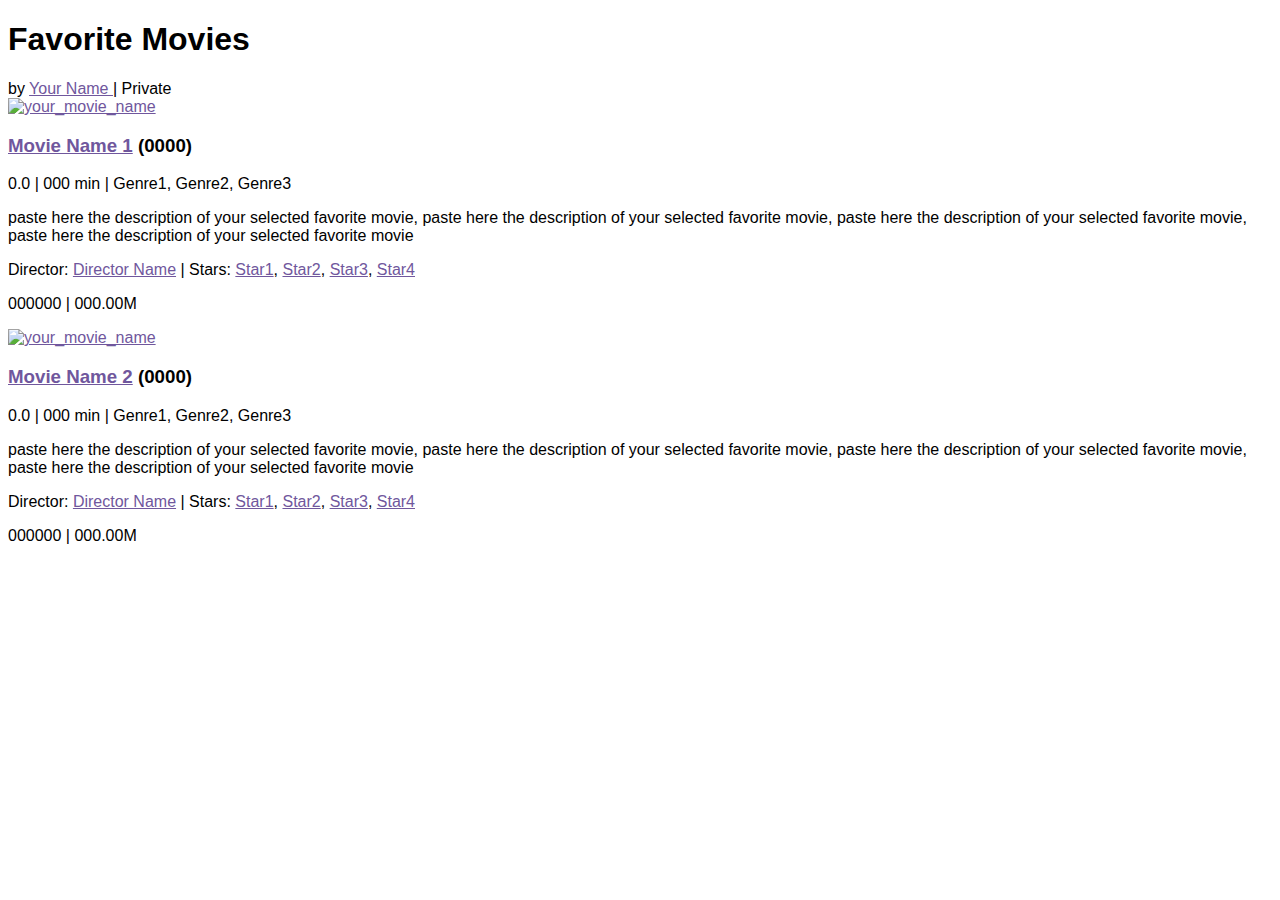
==== lectures/6/index.html @ 98f20b69 "Merge remote-tracking branch 'remotes/abs/master'" ====
<!DOCTYPE html>
<html lang="en">
<head>
    <meta charset="UTF-8">
    <title>Favorite Movies</title>
    <!--========= Search your favorite movies from IMDB ===============
            https://www.imdb.com/

    ================ FONT AWESOME LINK ====================
            https://fontawesome.com/icons?d=gallery

    ================ Google Fonts LINK ====================
            https://fonts.google.com/

   ====================END =================================-->

    <!--<link href="https://fonts.googleapis.com/css?family=Bangers" rel="stylesheet">-->
    <!--<link rel="stylesheet" href="https://use.fontawesome.com/releases/v5.4.2/css/all.css">-->
    <link rel="stylesheet" href="css/style.css">
</head>
<body>
    <div id="main">
        <div class="article">
            <div class="article-opt">
                <i class="fas fa-ellipsis-v"></i>
            </div>
            <div class="article-name">
                <h1> Favorite Movies </h1>
            </div>
            <span class="article-overview">
                by <a href="https://github.com/your_username">Your Name </a> <span class="pipe"> | </span>
                <span class="text-muted"> <i class="fas fa-lock"></i> Private </span>
            </span>
            <div class="lister-list">
                <div class="lister-item">
                    <div class="lister-item-image">
                        <a href="#">
                            <img src="images/your_movie_image_name" alt="your_movie_name">
                        </a>
                    </div>
                    <div class="lister-item-content">
                        <h3 class="lister-item-header">
                            <a href="#">Movie Name 1</a>
                            <span class="lister-item-year text-muted">(0000)</span>
                        </h3>
                        <p class="text-muted text-small">
                            <i class="fas fa-star"></i> 0.0
                            <span class="pipe">|</span>
                            <span><i class="fas fa-clock"></i> 000 min</span>
                            <span class="pipe">|</span>
                            <span><i class="fas fa-film"></i> Genre1, Genre2, Genre3 </span>
                        </p>
                        <p class="lister-item-summary">
                            paste here the description of your selected favorite movie,
                            paste here the description of your selected favorite movie,
                            paste here the description of your selected favorite movie,
                            paste here the description of your selected favorite movie
                        </p>
                        <p class="text-muted text-small">
                            Director:
                            <a href="#">Director Name</a>
                            <span class="pipe">|</span>
                            Stars:
                            <a href="#">Star1</a>,
                            <a href="#">Star2</a>,
                            <a href="#">Star3</a>,
                            <a href="#">Star4</a>
                        </p>
                        <p class="text-muted text-small">
                            <i class="fas fa-thumbs-up"></i>
                            <span>000000</span>
                            <span class="pipe">|</span>
                            <i class="fas fa-dollar-sign"></i>
                            <span>000.00M</span>
                        </p>
                    </div>
                </div>
                <div class="lister-item">
                    <div class="lister-item-image">
                        <a href="#">
                            <img src="images/your_movie_image_name" alt="your_movie_name">
                        </a>
                    </div>
                    <div class="lister-item-content">
                        <h3 class="lister-item-header">
                            <a href="#">Movie Name 2</a>
                            <span class="lister-item-year text-muted">(0000)</span>
                        </h3>
                        <p class="text-muted text-small">
                            <i class="fas fa-star"></i> 0.0
                            <span class="pipe">|</span>
                            <span><i class="fas fa-clock"></i> 000 min</span>
                            <span class="pipe">|</span>
                            <span><i class="fas fa-film"></i> Genre1, Genre2, Genre3 </span>
                        </p>
                        <p class="lister-item-summary">
                            paste here the description of your selected favorite movie,
                            paste here the description of your selected favorite movie,
                            paste here the description of your selected favorite movie,
                            paste here the description of your selected favorite movie
                        </p>
                        <p class="text-muted text-small">
                            Director:
                            <a href="#">Director Name</a>
                            <span class="pipe">|</span>
                            Stars:
                            <a href="#">Star1</a>,
                            <a href="#">Star2</a>,
                            <a href="#">Star3</a>,
                            <a href="#">Star4</a>
                        </p>
                        <p class="text-muted text-small">
                            <i class="fas fa-thumbs-up"></i>
                            <span>000000</span>
                            <span class="pipe">|</span>
                            <i class="fas fa-dollar-sign"></i>
                            <span>000.00M</span>
                        </p>
                    </div>
                </div>
            </div>
        </div>
    </div>
</body>
</html>
---- lectures/6/css/style.css ----
* {
    font-family: Verdana, Arial, sans-serif;
}
a {
    color: #70579D;
}
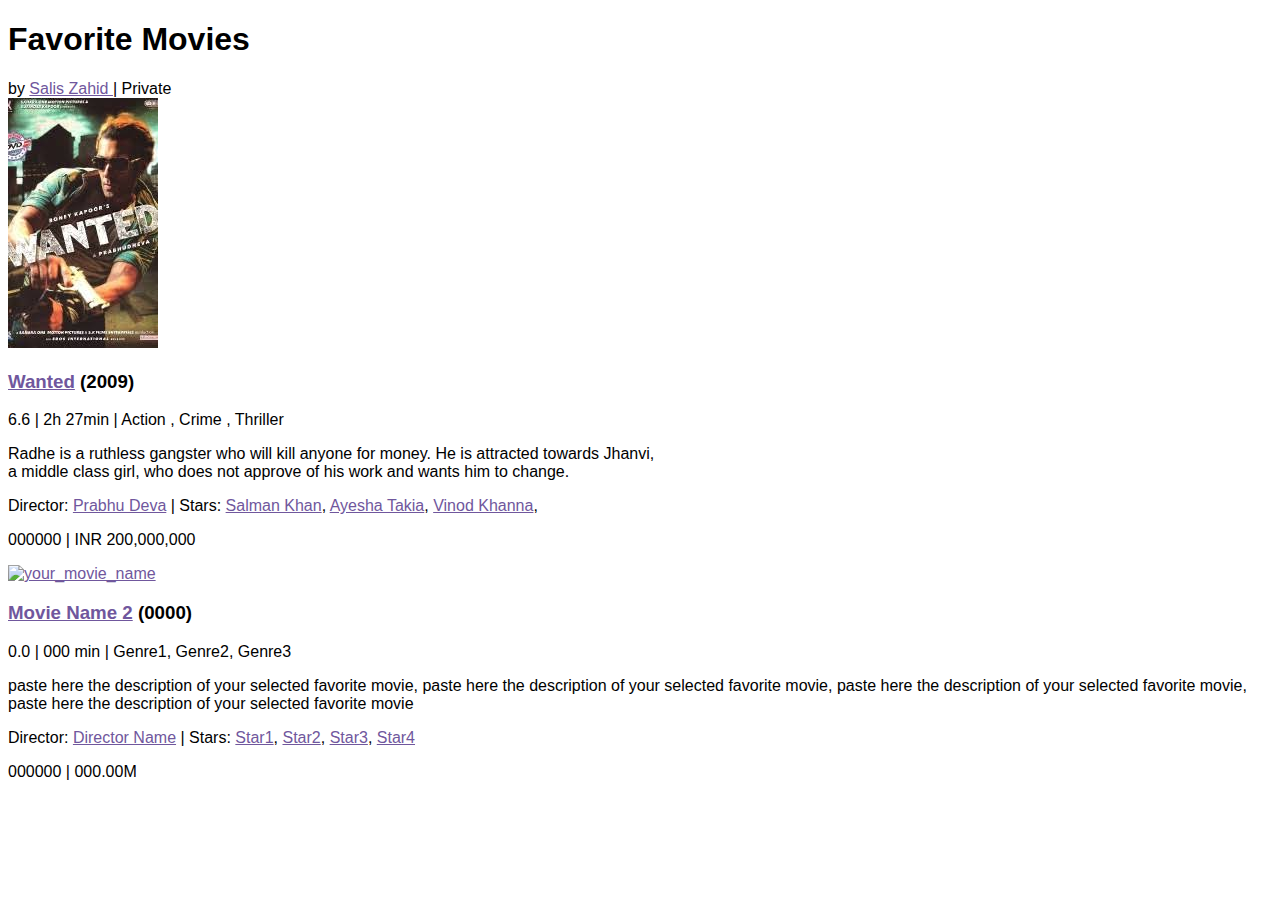
==== commit f1c13750: "InLabChanges" ====
--- a/lectures/6/index.html
+++ b/lectures/6/index.html
@@ -28,50 +28,48 @@
                 <h1> Favorite Movies </h1>
             </div>
             <span class="article-overview">
-                by <a href="https://github.com/your_username">Your Name </a> <span class="pipe"> | </span>
+                by <a href="https://github.com/your_username">Salis Zahid </a> <span class="pipe"> | </span>
                 <span class="text-muted"> <i class="fas fa-lock"></i> Private </span>
             </span>
             <div class="lister-list">
                 <div class="lister-item">
                     <div class="lister-item-image">
                         <a href="#">
-                            <img src="images/your_movie_image_name" alt="your_movie_name">
+                            <img src="[data-uri]" alt="your_movie_name">
                         </a>
                     </div>
                     <div class="lister-item-content">
                         <h3 class="lister-item-header">
-                            <a href="#">Movie Name 1</a>
-                            <span class="lister-item-year text-muted">(0000)</span>
+                            <a href="#">Wanted</a>
+                            <span class="lister-item-year text-muted">(2009)</span>
                         </h3>
                         <p class="text-muted text-small">
-                            <i class="fas fa-star"></i> 0.0
+                            <i class="fas fa-star"></i> 6.6
                             <span class="pipe">|</span>
-                            <span><i class="fas fa-clock"></i> 000 min</span>
+                            <span><i class="fas fa-clock"></i> 2h 27min</span>
                             <span class="pipe">|</span>
-                            <span><i class="fas fa-film"></i> Genre1, Genre2, Genre3 </span>
+                            <span><i class="fas fa-film"></i> Action , Crime , Thriller </span>
                         </p>
                         <p class="lister-item-summary">
-                            paste here the description of your selected favorite movie,
-                            paste here the description of your selected favorite movie,
-                            paste here the description of your selected favorite movie,
-                            paste here the description of your selected favorite movie
+                            Radhe is a ruthless gangster who will kill anyone for money. He is attracted towards Jhanvi,<br>
+                            a middle class girl, who does not approve of his work and wants him to change.
                         </p>
                         <p class="text-muted text-small">
                             Director:
-                            <a href="#">Director Name</a>
+                            <a href="#"> Prabhu Deva</a>
                             <span class="pipe">|</span>
                             Stars:
-                            <a href="#">Star1</a>,
-                            <a href="#">Star2</a>,
-                            <a href="#">Star3</a>,
-                            <a href="#">Star4</a>
+                            <a href="#">Salman Khan</a>,
+                            <a href="#">Ayesha Takia</a>,
+                            <a href="#">Vinod Khanna</a>,
+
                         </p>
                         <p class="text-muted text-small">
                             <i class="fas fa-thumbs-up"></i>
                             <span>000000</span>
                             <span class="pipe">|</span>
                             <i class="fas fa-dollar-sign"></i>
-                            <span>000.00M</span>
+                            <span>INR 200,000,000</span>
                         </p>
                     </div>
                 </div>
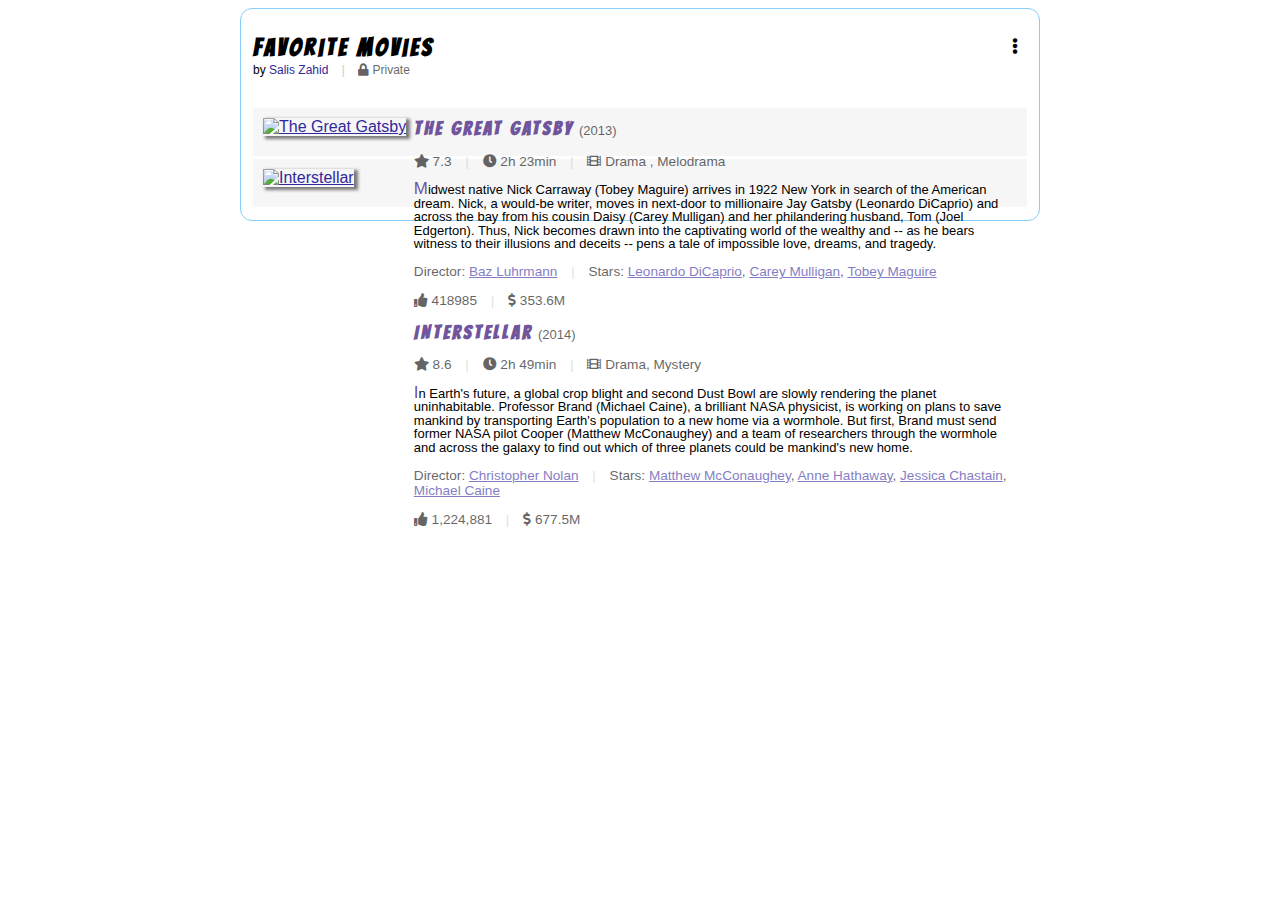
==== commit af1a684d: "FavouriteMoviesActivity" ====
--- a/lectures/6/index.html
+++ b/lectures/6/index.html
@@ -14,8 +14,8 @@
 
    ====================END =================================-->
 
-    <!--<link href="https://fonts.googleapis.com/css?family=Bangers" rel="stylesheet">-->
-    <!--<link rel="stylesheet" href="https://use.fontawesome.com/releases/v5.4.2/css/all.css">-->
+    <link href="https://fonts.googleapis.com/css?family=Bangers" rel="stylesheet">
+    <link rel="stylesheet" href="https://use.fontawesome.com/releases/v5.4.2/css/all.css">
     <link rel="stylesheet" href="css/style.css">
 </head>
 <body>
@@ -35,84 +35,86 @@
                 <div class="lister-item">
                     <div class="lister-item-image">
                         <a href="#">
-                            <img src="[data-uri]" alt="your_movie_name">
+                            <img src="https://encrypted-tbn0.gstatic.com/images?q=tbn:ANd9GcQrgRtYbggiUZuvSgVm2gq9quac9svgPRHnUEenghUHVruVVps0lw" alt="The Great Gatsby">
                         </a>
                     </div>
                     <div class="lister-item-content">
                         <h3 class="lister-item-header">
-                            <a href="#">Wanted</a>
-                            <span class="lister-item-year text-muted">(2009)</span>
+                            <a href="#">The Great Gatsby</a>
+                            <span class="lister-item-year text-muted">(2013)</span>
                         </h3>
                         <p class="text-muted text-small">
-                            <i class="fas fa-star"></i> 6.6
+                            <i class="fas fa-star"></i> 7.3
                             <span class="pipe">|</span>
-                            <span><i class="fas fa-clock"></i> 2h 27min</span>
+                            <span><i class="fas fa-clock"></i> 2h 23min</span>
                             <span class="pipe">|</span>
-                            <span><i class="fas fa-film"></i> Action , Crime , Thriller </span>
+                            <span><i class="fas fa-film"></i> Drama , Melodrama </span>
                         </p>
                         <p class="lister-item-summary">
-                            Radhe is a ruthless gangster who will kill anyone for money. He is attracted towards Jhanvi,<br>
-                            a middle class girl, who does not approve of his work and wants him to change.
+                            Midwest native Nick Carraway (Tobey Maguire) arrives in 1922 New York in search of the American dream.
+                            Nick, a would-be writer, moves in next-door to millionaire Jay Gatsby (Leonardo DiCaprio) and across the bay from his cousin Daisy (Carey Mulligan) and her philandering husband, Tom (Joel Edgerton).
+                            Thus, Nick becomes drawn into the captivating world of the wealthy and -- as he bears witness to their illusions and deceits --
+                            pens a tale of impossible love, dreams, and tragedy.
                         </p>
                         <p class="text-muted text-small">
                             Director:
-                            <a href="#"> Prabhu Deva</a>
+                            <a href="#"> Baz Luhrmann</a>
                             <span class="pipe">|</span>
                             Stars:
-                            <a href="#">Salman Khan</a>,
-                            <a href="#">Ayesha Takia</a>,
-                            <a href="#">Vinod Khanna</a>,
+                            <a href="#">Leonardo DiCaprio</a>,
+                            <a href="#">Carey Mulligan</a>,
+                            <a href="#">Tobey Maguire</a>
 
                         </p>
                         <p class="text-muted text-small">
                             <i class="fas fa-thumbs-up"></i>
-                            <span>000000</span>
+                            <span>418985</span>
                             <span class="pipe">|</span>
                             <i class="fas fa-dollar-sign"></i>
-                            <span>INR 200,000,000</span>
+                            <span>353.6M</span>
                         </p>
                     </div>
                 </div>
                 <div class="lister-item">
                     <div class="lister-item-image">
                         <a href="#">
-                            <img src="images/your_movie_image_name" alt="your_movie_name">
+                            <img src="https://encrypted-tbn0.gstatic.com/images?q=tbn:ANd9GcRlRJTgXeucR1LM9ECyDP15VLOXRxPw94iu2Fq1IEXQMXuKklrM" alt="Interstellar">
                         </a>
                     </div>
                     <div class="lister-item-content">
                         <h3 class="lister-item-header">
-                            <a href="#">Movie Name 2</a>
-                            <span class="lister-item-year text-muted">(0000)</span>
+                            <a href="#">Interstellar</a>
+                            <span class="lister-item-year text-muted">(2014)</span>
                         </h3>
                         <p class="text-muted text-small">
-                            <i class="fas fa-star"></i> 0.0
+                            <i class="fas fa-star"></i> 8.6
                             <span class="pipe">|</span>
-                            <span><i class="fas fa-clock"></i> 000 min</span>
+                            <span><i class="fas fa-clock"></i> 2h 49min</span>
                             <span class="pipe">|</span>
-                            <span><i class="fas fa-film"></i> Genre1, Genre2, Genre3 </span>
+                            <span><i class="fas fa-film"></i> Drama, Mystery </span>
                         </p>
                         <p class="lister-item-summary">
-                            paste here the description of your selected favorite movie,
-                            paste here the description of your selected favorite movie,
-                            paste here the description of your selected favorite movie,
-                            paste here the description of your selected favorite movie
+                            In Earth's future, a global crop blight and second Dust Bowl are slowly rendering the planet uninhabitable.
+                            Professor Brand (Michael Caine), a brilliant NASA physicist,
+                            is working on plans to save mankind by transporting Earth's population to a new home via a wormhole.
+                            But first, Brand must send former NASA pilot Cooper (Matthew McConaughey) and a team of researchers through the wormhole and across the galaxy to find out which of three planets could be mankind's new home.
                         </p>
                         <p class="text-muted text-small">
                             Director:
-                            <a href="#">Director Name</a>
+                            <a href="#">Christopher Nolan</a>
                             <span class="pipe">|</span>
                             Stars:
-                            <a href="#">Star1</a>,
-                            <a href="#">Star2</a>,
-                            <a href="#">Star3</a>,
-                            <a href="#">Star4</a>
+                            <a href="#">Matthew McConaughey</a>,
+                            <a href="#">Anne Hathaway</a>,
+                            <a href="#">Jessica Chastain</a>,
+                            <a href="#">Michael Caine</a>
                         </p>
                         <p class="text-muted text-small">
                             <i class="fas fa-thumbs-up"></i>
-                            <span>000000</span>
+                            <span>‎1,224,881</span>
                             <span class="pipe">|</span>
                             <i class="fas fa-dollar-sign"></i>
-                            <span>000.00M</span>
+                            <span>677.5M</span>
                         </p>
                     </div>
                 </div>
--- a/lectures/6/css/style.css
+++ b/lectures/6/css/style.css
@@ -1,6 +1,107 @@
+#main{
+    max-width: 800px;
+    margin: auto;
+}
+.article{
+    border: 1px solid lightskyblue;
+    border-radius: 12px;
+    width: auto;
+    margin: 0 0 10px 0;
+    padding: 10px 12px;
+    background-color: #ffffff;
+}
+.article-name h1{
+    font-size: 24px;
+    font-family: 'Bangers', cursive;
+    letter-spacing: 3px;
+    margin-bottom: 0;
+}
+.article-opt{
+    border-radius: 50%;
+    float: right;
+    height: 24px;
+    text-align: center;
+    width: 24px;
+    line-height: 3.5;
+}
+.article-opt:hover{
+    color: red;
+}
+.article-overview{
+    font-size: 75%;
+}
+.article-overview a{
+    text-decoration: none;
+}
+.article-overview a:hover{
+    text-decoration: underline;
+}
+
+.pipe{
+    color: #cccccc;
+    margin: 0 10px;
+}
+.text-muted{
+    opacity: 0.6;
+}
+.text-small{
+    font-size: 85%;
+}
+.lister-list{
+    width: 100%;
+    margin-top: 30px;
+}
+.lister-list>.lister-item{
+    background-color: #f6f6f6;
+    margin-bottom: 3px;
+    padding: 10px 10px 20px;
+}
+.lister-list>.lister-item>.lister-item-image{
+    display: inline-block;
+}
+.lister-list>.lister-item>.lister-item-image img{
+    box-shadow: 3px 2px 3px 1px rgba(0,0,0,0.5);
+    height: 200px;
+    width: 120px;
+}
+.lister-list>.lister-item>.lister-item-content{
+    width: 80%;
+    float: right;
+}
+.lister-list>.lister-item>.lister-item-content>h3{
+    margin: 0 0 0.5em;
+    padding: 0;
+}
+.lister-list>.lister-item>.lister-item-content>h3>a{
+    color: #70559D;
+    text-decoration: none;
+    text-transform: uppercase;
+    font-family: 'Bangers', cursive;
+    letter-spacing: 3px;
+}
+.lister-list>.lister-item>.lister-item-content>h3>.lister-item-year{
+    font-size: small;
+    font-weight: normal;
+}
+.lister-list>.lister-item>.lister-item-content>.lister-item-summary{
+    line-height: 104%;
+    font-size: 13px;
+}
+.lister-list>.lister-item>.lister-item-content>.lister-item-summary::first-letter{
+    color: #70559D;
+    font-size: 1.3em;
+}
+p.lister-item-summary::selection{
+    color: yellow;
+    background: red;
+}
+.lister-list>.lister-item>.lister-item-content>a{
+    text-decoration: none;
+    color: #70559D;
+}
 * {
     font-family: Verdana, Arial, sans-serif;
 }
 a {
-    color: #70579D;
+    color: #31279d;
 }